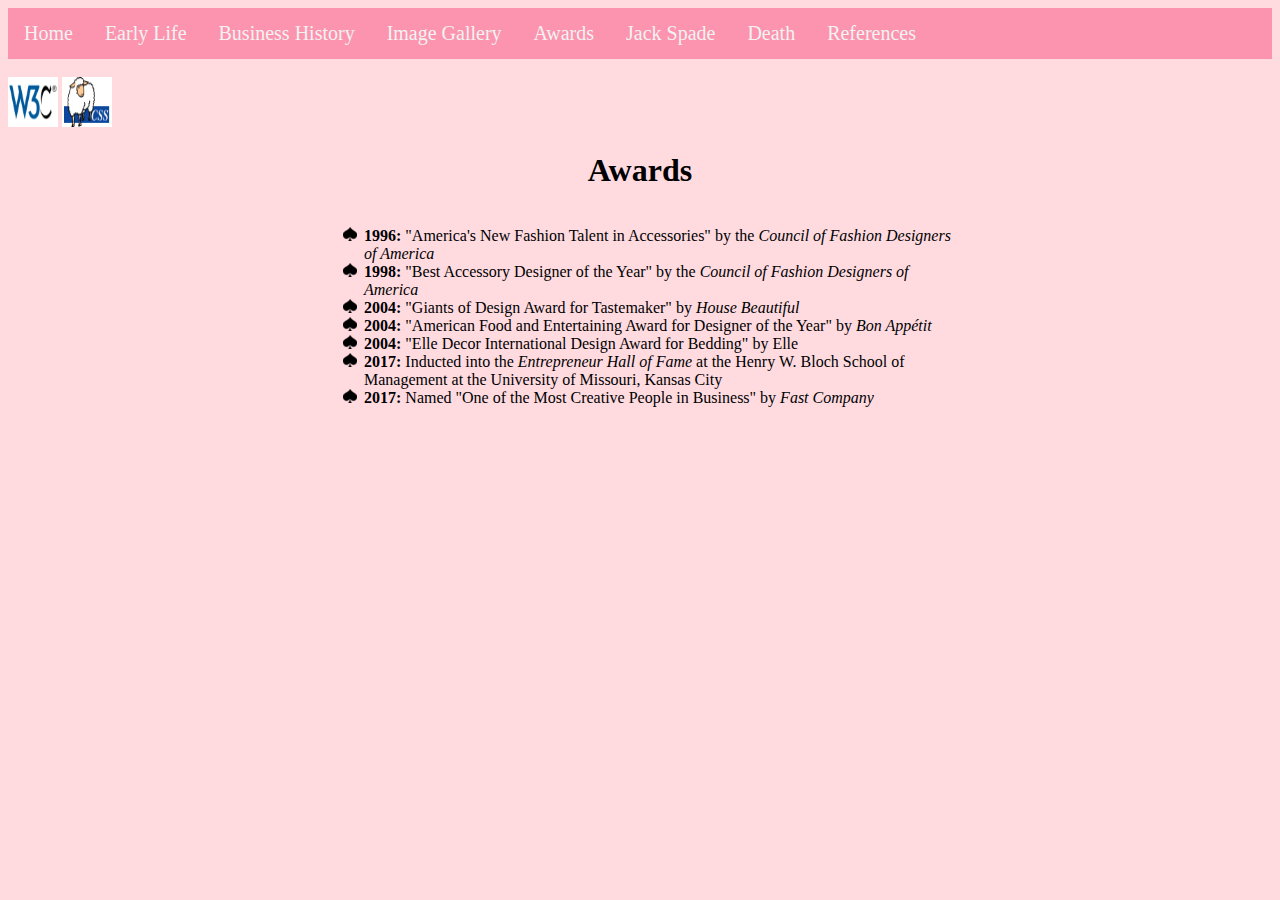
==== awards.html @ af89dc23 "Add files via upload" ====
<!doctype html>
<html lang = "en">

	<head>
		<meta charset="UTF-8">
		<title> Kate Spade - Awards</title>
		<link rel="stylesheet" href="projectstylesheet.css"> <!--Link to css-->
	</head>
	
	<body>
	<!--Top Bar Code-->
	<div class="topnav">
		<a href="katespade.html">Home</a>
		<a href="earlylife.html">Early Life</a>
		<a href="businesshistory.html">Business History</a>
		<a href="KSgallery.html">Image Gallery</a>
		<a href="awards.html">Awards</a>
		<a href="jackspade.html">Jack Spade</a>
		<a href="death.html">Death</a>
		<a href="KSreferences.html">References</a>
	</div>
	<br>
	<!--End of Top Bar Code-->
	
	
	<!--Validator Links-->
		<a href="https://validator.w3.org/"><img src="w3c.png" alt="HTML validator" style="width:50px;height:50px;"></a>
		<a href ="https://jigsaw.w3.org/css-validator/"><img src="css.png" alt="CSS validator" style="width:50px;height:50px;"></a>
	<!--End of Validator Links-->
	
	<h1>Awards</h1>
	<div class = "list">
		<ul style="list-style-image: url(spade.png)"> <!-- turns bullet points into spades-->
			<li><b>1996:</b> &quot;America's New Fashion Talent in Accessories&quot; by the <i>Council of Fashion Designers of America</i></li>
			<li><b>1998:</b> &quot;Best Accessory Designer of the Year&quot; by the <i>Council of Fashion Designers of America</i></li>
			<li><b>2004:</b> &quot;Giants of Design Award for Tastemaker&quot; by <i>House Beautiful</i></li>
			<li><b>2004:</b> &quot;American Food and Entertaining Award for Designer of the Year&quot; by <i>Bon Appétit</i></li>
			<li><b>2004:</b> &quot;Elle Decor International Design Award for Bedding&quot; by Elle</li>
			<li><b>2017:</b> Inducted into the <i>Entrepreneur Hall of Fame</i> at the Henry W. Bloch School of Management at the University of Missouri, Kansas City</li>
			<li><b>2017:</b> Named &quot;One of the Most Creative People in Business&quot; by <i>Fast Company</i></li>
		</ul>
	</div>
	</body>
</html>
---- projectstylesheet.css ----
/* Centers text and changes font*/ 
h1, h2, h3, h4 
{
	text-align:center;
	font-family: "garamond"
}

/* changes background colour*/
body 
{
	background-color:#ffdbe0;
}

/*centers logo at top*/
.center
{
	display: block;
    margin-left: auto;
    margin-right: auto;
}

/*centers text*/
p
{
	text-align:center;
	font-family: "garamond";
	font-size: 20px;
}

/*aligns 3 images nicely on page*/
.column 
{
	float: left;
	width: 32.5%;
	padding: 5px;
}

.row::after 
{
	content: "";
	clear: both;
	display: table;
}

/*centers list and aligns bullets in one straight line*/
.list
{
	display: inline-block;
	margin-left: 50%;
	transform: translateX(-50%);
}

/*changes font of figure caption and centers caption with figure*/
figcaption
{
	font-family: "garamond";
	text-align:center;
}

/*adds highlight to links on main page*/
.highlight
{
	text-align: center;
	display: block;
	font-family: "garamond";
	padding: .25em 0;
	background: #fc94af;
	color: #ffffff;
}

/*The following is for the top bar*/

/* Add a black background color to the top navigation */
.topnav 
{
  background-color: #fc94af;
  overflow: hidden;
}

/* Style the links inside the navigation bar */
.topnav a
{
  float: left;
  color: #f2f2f2;
  text-align: center;
  padding: 14px 16px;
  text-decoration: none;
  font-family: "garamond";
  font-size: 20px;
}

/* Change the color of links on hover */
.topnav a:hover 
{
  background-color: #fb6080;
  color: pink;
}
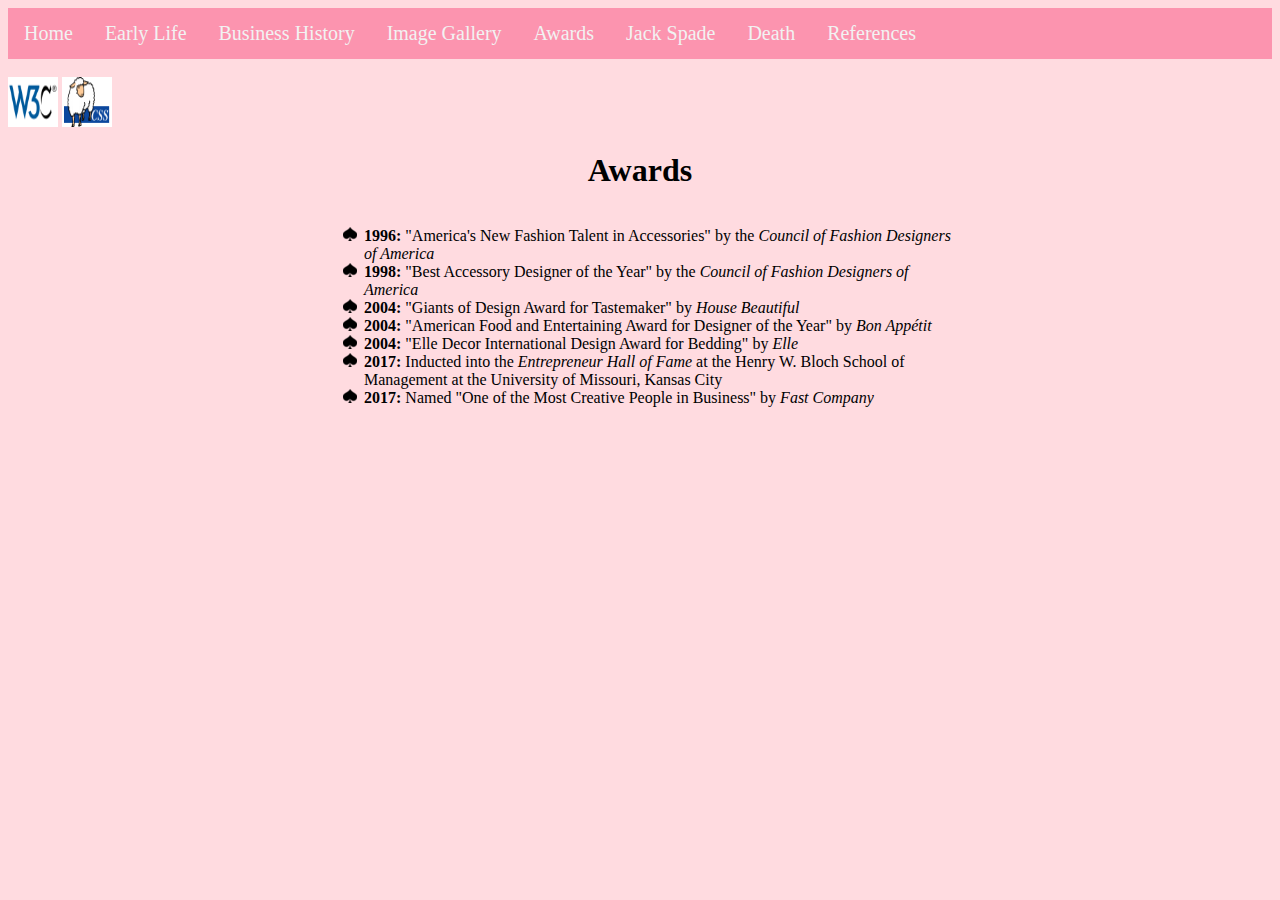
==== commit 1fd5cda5: "Update awards.html" ====
--- a/awards.html
+++ b/awards.html
@@ -10,7 +10,7 @@
 	<body>
 	<!--Top Bar Code-->
 	<div class="topnav">
-		<a href="katespade.html">Home</a>
+		<a href="index.html">Home</a>
 		<a href="earlylife.html">Early Life</a>
 		<a href="businesshistory.html">Business History</a>
 		<a href="KSgallery.html">Image Gallery</a>
@@ -25,7 +25,7 @@
 	
 	<!--Validator Links-->
 		<a href="https://validator.w3.org/"><img src="w3c.png" alt="HTML validator" style="width:50px;height:50px;"></a>
-		<a href ="https://jigsaw.w3.org/css-validator/"><img src="css.png" alt="CSS validator" style="width:50px;height:50px;"></a>
+		<a href="https://jigsaw.w3.org/css-validator/"><img src="css.png" alt="CSS validator" style="width:50px;height:50px;"></a>
 	<!--End of Validator Links-->
 	
 	<h1>Awards</h1>
@@ -35,10 +35,10 @@
 			<li><b>1998:</b> &quot;Best Accessory Designer of the Year&quot; by the <i>Council of Fashion Designers of America</i></li>
 			<li><b>2004:</b> &quot;Giants of Design Award for Tastemaker&quot; by <i>House Beautiful</i></li>
 			<li><b>2004:</b> &quot;American Food and Entertaining Award for Designer of the Year&quot; by <i>Bon Appétit</i></li>
-			<li><b>2004:</b> &quot;Elle Decor International Design Award for Bedding&quot; by Elle</li>
+			<li><b>2004:</b> &quot;Elle Decor International Design Award for Bedding&quot; by <i>Elle</i></li>
 			<li><b>2017:</b> Inducted into the <i>Entrepreneur Hall of Fame</i> at the Henry W. Bloch School of Management at the University of Missouri, Kansas City</li>
 			<li><b>2017:</b> Named &quot;One of the Most Creative People in Business&quot; by <i>Fast Company</i></li>
 		</ul>
 	</div>
 	</body>
-</html>+</html>
